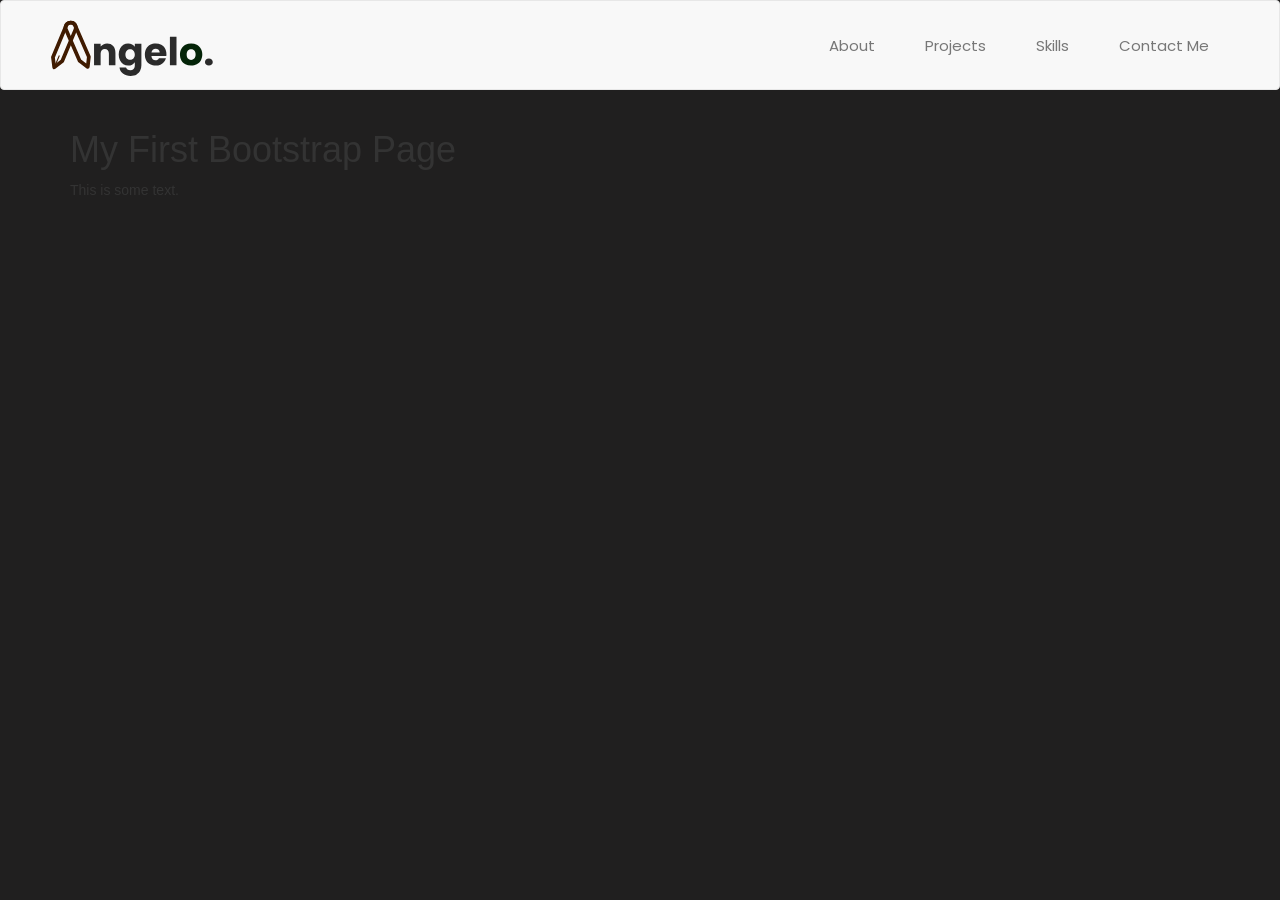
==== index.html @ dd3c745a "initial files" ====
<!DOCTYPE html>
<html lang="en">
<head>
  <title>Bootstrap Example</title>
  <meta charset="utf-8">
  <meta name="viewport" content="width=device-width, initial-scale=1">
  <link rel="stylesheet" href="https://stackpath.bootstrapcdn.com/bootstrap/3.4.1/css/bootstrap.min.css">
    <link href="https://fonts.googleapis.com/css2?family=Poppins:wght@300;400;500;600;700&display=swap" rel="stylesheet"> <!-- Include Poppins font -->
  <link rel="stylesheet" href="style.css"> <!-- Custom CSS file -->
  <script src="https://ajax.googleapis.com/ajax/libs/jquery/3.7.1/jquery.min.js"></script>
  <script src="https://maxcdn.bootstrapcdn.com/bootstrap/3.4.1/js/bootstrap.min.js"></script>
</head>
<body>
  <nav class="navbar navbar-default">
    <div class="container-fluid">
      <div class="navbar-header">
        <button type="button" class="navbar-toggle" data-toggle="collapse" data-target="#myNavbar">
          <span class="icon-bar"></span>
          <span class="icon-bar"></span>
          <span class="icon-bar"></span>
        </button>
        <a class="navbar-brand" href="#">
          <img src="images/angelo.svg" alt="Logo" class="logo">
        </a>
      </div>
      <div class="collapse navbar-collapse" id="myNavbar">
        <ul class="nav navbar-nav navbar-right">
          <li><a href="#">About</a></li>
          <li><a href="#">Projects</a></li>
          <li><a href="#">Skills</a></li>
          <li><a href="#">Contact Me</a></li>
        </ul>
      </div>
    </div>
  </nav>

  <div class="container">
    <h1>My First Bootstrap Page</h1>
    <p>This is some text.</p>
  </div>

</body>
</html>
---- style.css ----
/* style.css */

body {
    background-color: #201f1f;
}

/* Navigation Bar */
.navbar {
    height: 90px; /* Set a minimum height for the navbar */
}
  
.logo {
    max-width: 100%;
    height: 60px; /* Adjust logo height */
    margin-left: 20px;
  }

.navbar-right {
    margin-top: 20px;
    margin-right: 10px;
    font-family: 'Poppins', sans-serif;
}

.navbar-nav > li > a {
    margin-right: 10px;
    padding-left: 20px; /* Add left padding for better spacing */
    padding-right: 20px; /* Add right padding for better spacing */
    font-size: 15px; /* Increase font size */
    text-decoration: none;
    position: relative;
}

.navbar-nav > li > a::before, a::after {
    content: "";
    position: absolute;
    display: block;
    border: 0 solid transparent;
    width: 0%;
    height: 0%;
    transition: all 0.3s ease;
}

.navbar-nav > li > a::after {
        top: 0;
        left: 0;
        border-top: 2px solid transparent;
        border-left: 2px solid transparent;
}
    
.navbar-nav > li > a::before {
        right: 0;
        bottom: 0;
        border-bottom: 5px solid transparent;
        border-right: 5px solid transparent;
}
    
.navbar-nav > li > a:hover::before, a:hover::after {
        width: 40px;
        height: 40px;
        border-color: #401B01;
}
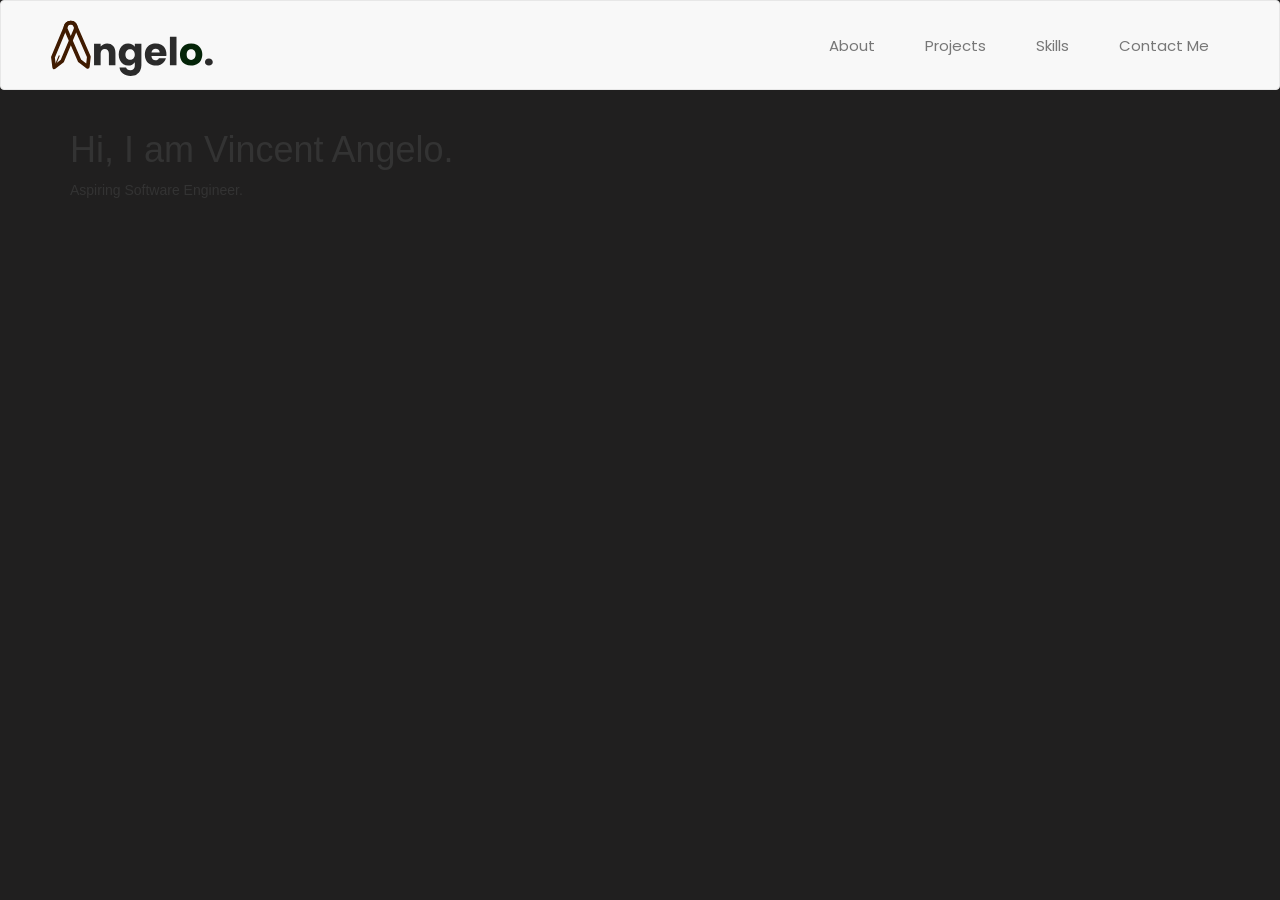
==== commit 1d6667b5: "text revisions (index.html)" ====
--- a/index.html
+++ b/index.html
@@ -1,7 +1,7 @@
 <!DOCTYPE html>
 <html lang="en">
 <head>
-  <title>Bootstrap Example</title>
+  <title>Angelo</title>
   <meta charset="utf-8">
   <meta name="viewport" content="width=device-width, initial-scale=1">
   <link rel="stylesheet" href="https://stackpath.bootstrapcdn.com/bootstrap/3.4.1/css/bootstrap.min.css">
@@ -35,8 +35,8 @@
   </nav>
 
   <div class="container">
-    <h1>My First Bootstrap Page</h1>
-    <p>This is some text.</p>
+    <h1>Hi, I am Vincent Angelo.</h1>
+    <p>Aspiring Software Engineer.</p>
   </div>
 
 </body>
